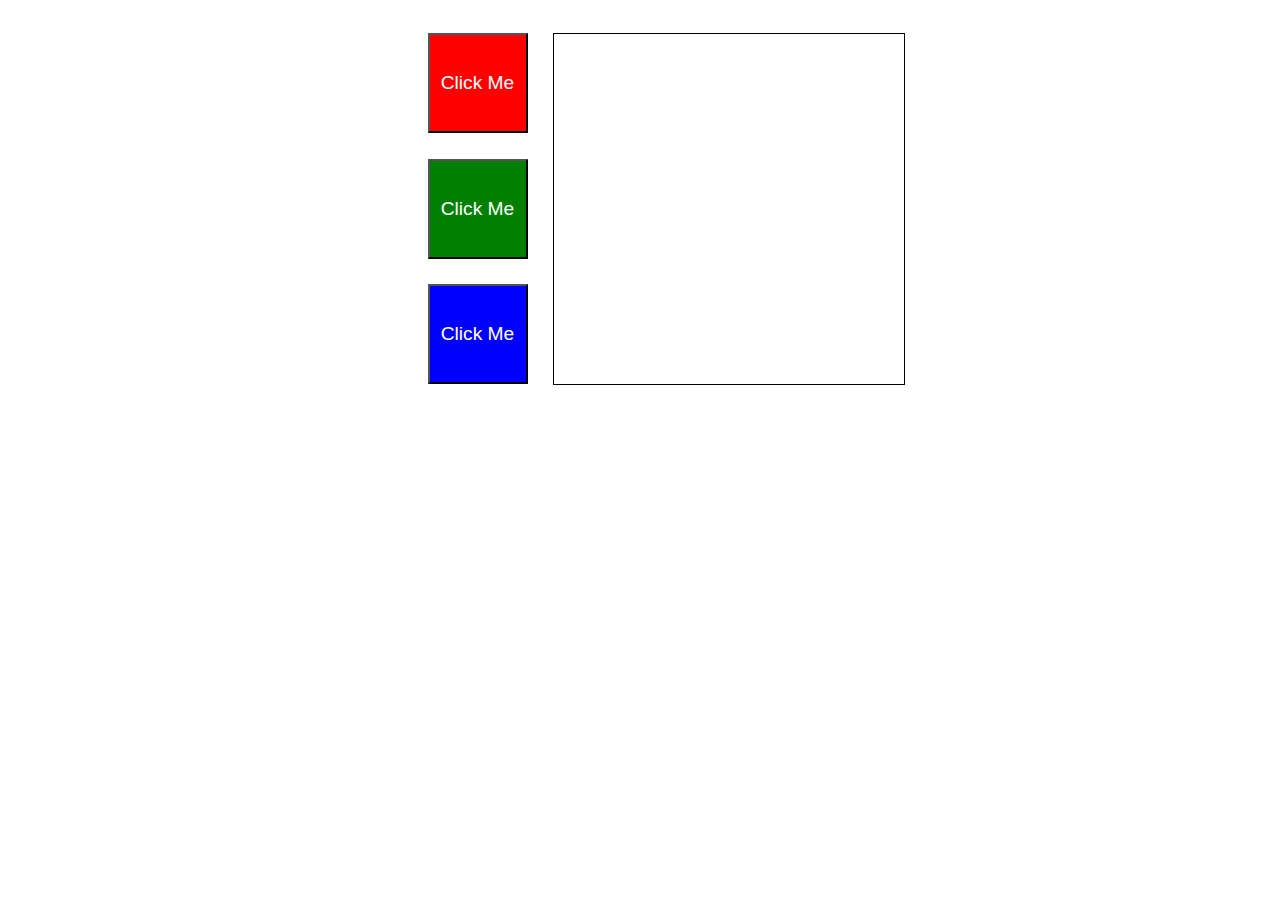
==== javaScript/labs/Color_Buttons/index.html @ 835a9700 "my initial commit" ====
<!--
  Copyright 2018 Google LLC

  Licensed under the Apache License, Version 2.0 (the "License");
  you may not use this file except in compliance with the License.
  You may obtain a copy of the License at

       http://www.apache.org/licenses/LICENSE-2.0

  Unless required by applicable law or agreed to in writing, software
  distributed under the License is distributed on an "AS IS" BASIS,
  WITHOUT WARRANTIES OR CONDITIONS OF ANY KIND, either express or implied.
  See the License for the specific language governing permissions and
  limitations under the License.
-->
<!DOCTYPE html>
<html>
  <head>
    <meta charset="UTF-8">
    <title>title</title>
  <link rel="stylesheet" href="style.css">
  </head>
  <body>

    <div class="container">
      <button class="btn" id="red">Click Me</button>
      <button class="btn" id="green">Click Me</button>
      <button class="btn" id="blue" >Click Me</button>

      <div id="responseBox"></div>
    </div>

  <script src="script.js"></script>
  </body>
</html>
---- javaScript/labs/Color_Buttons/style.css ----
/*
 * Copyright 2018 Google LLC
 *
 * Licensed under the Apache License, Version 2.0 (the "License");
 * you may not use this file except in compliance with the License.
 * You may obtain a copy of the License at
 *
 *      http://www.apache.org/licenses/LICENSE-2.0
 *
 * Unless required by applicable law or agreed to in writing, software
 * distributed under the License is distributed on an "AS IS" BASIS,
 * WITHOUT WARRANTIES OR CONDITIONS OF ANY KIND, either express or implied.
 * See the License for the specific language governing permissions and
 * limitations under the License.
 */

.btn {
  color: white;
  font-family: Helvetica;
  font-size: 1.2rem;
  font-weight: 100;
  height: 100px;
  width: 100px;
}

.container {
  display: grid;
  grid-gap: 25px;
  grid-template-columns: 100px 300px;
  margin: 25px;
}

body {
  display: flex;
  justify-content: center;
}

#responseBox {
  border: solid thin black;
  grid-column: 2 / 3;
  grid-row: 1 / 4;
  height: 350px;
  width: 350px;
}

#red {
  background-color: red;
}

#blue {
  background-color: blue;
}

#green {
  background-color: green;
}
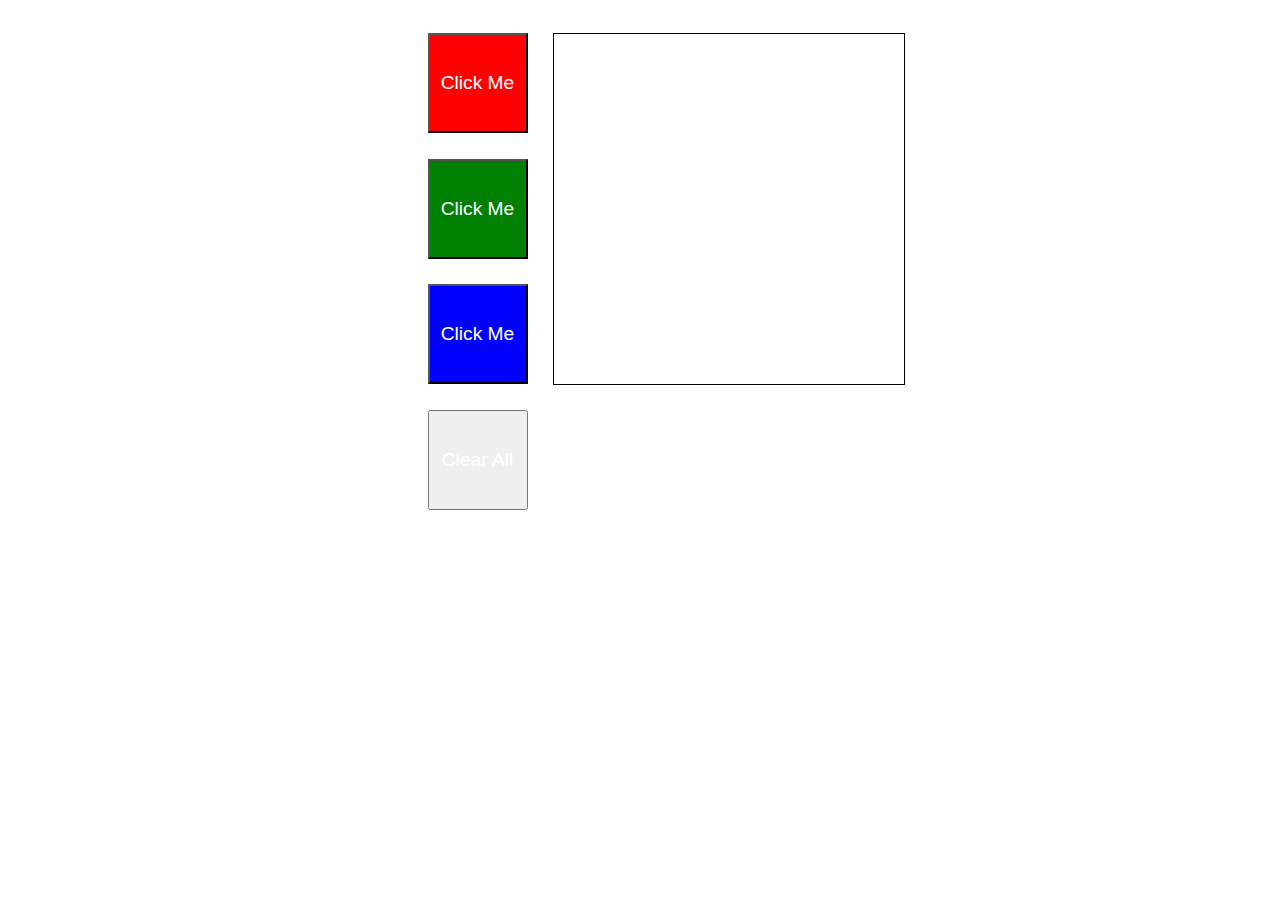
==== commit d19d8450: "Javascript labs: color buttons, puppy generator, frog hopper, and loop de loop. 7/18" ====
--- a/javaScript/labs/Color_Buttons/index.html
+++ b/javaScript/labs/Color_Buttons/index.html
@@ -26,6 +26,7 @@
       <button class="btn" id="red">Click Me</button>
       <button class="btn" id="green">Click Me</button>
       <button class="btn" id="blue" >Click Me</button>
+      <button class="btn" id="clear" >Clear All</button>
 
       <div id="responseBox"></div>
     </div>
